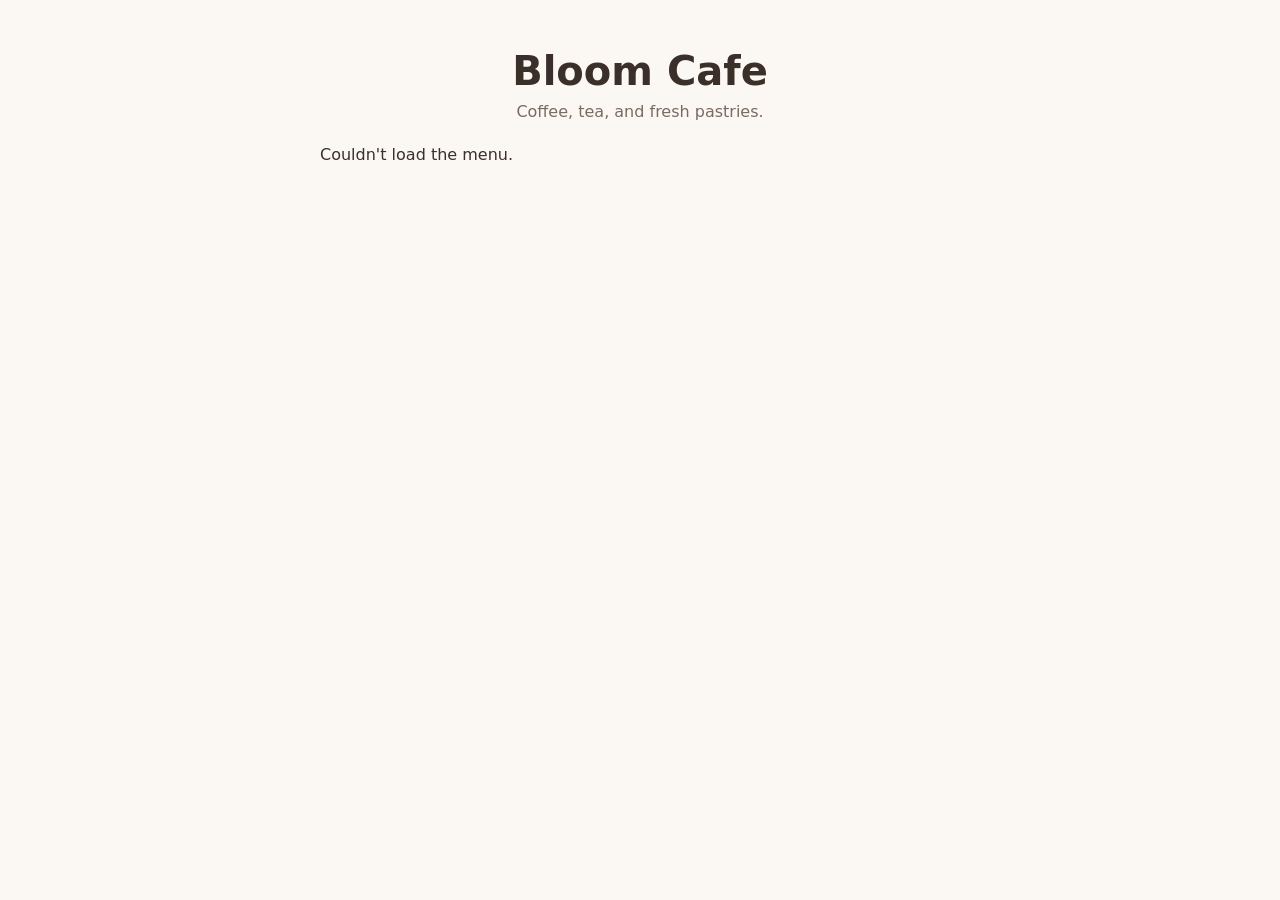
==== static/index.html @ f31cc609 "Add menu page" ====
<!doctype html>
<html lang="en">
<head>
  <meta charset="utf-8">
  <meta name="viewport" content="width=device-width, initial-scale=1">
  <title>Bloom Cafe</title>
  <link rel="stylesheet" href="/static/style.css">
</head>
<body>
  <header>
    <h1>Bloom Cafe</h1>
    <p>Coffee, tea, and fresh pastries.</p>
  </header>
  <main id="menu">Loading menu…</main>

  <script>
    async function loadMenu() {
      const res = await fetch("/api/menu");
      const items = await res.json();

      // Group items by category
      const byCategory = {};
      for (const item of items) {
        (byCategory[item.category] ??= []).push(item);
      }

      const main = document.getElementById("menu");
      main.innerHTML = "";

      for (const [category, list] of Object.entries(byCategory)) {
        const section = document.createElement("section");
        const heading = document.createElement("h2");
        heading.textContent = category;
        section.append(heading);

        for (const item of list) {
          const row = document.createElement("div");
          row.className = "item";
          row.innerHTML = `<div><h3></h3><p></p></div><span class="price"></span>`;
          row.querySelector("h3").textContent = item.name + (item.seasonal ? " 🍂" : "");
          row.querySelector("p").textContent = item.description;
          row.querySelector(".price").textContent = "$" + (item.price_cents / 100).toFixed(2);
          section.append(row);
        }
        main.append(section);
      }
    }

    loadMenu().catch(() => {
      document.getElementById("menu").textContent = "Couldn't load the menu.";
    });
  </script>
</body>
</html>
---- static/style.css ----
body {
  margin: 0;
  font-family: system-ui, sans-serif;
  background: #fbf7f2;
  color: #3b2f2a;
}
header {
  text-align: center;
  padding: 48px 16px 24px;
}
header h1 { margin: 0; font-size: 2.5rem; }
header p  { margin: 8px 0 0; color: #7a6a60; }
main {
  max-width: 640px;
  margin: 0 auto;
  padding: 0 16px 48px;
}
h2 {
  border-bottom: 2px solid #e6d8cb;
  padding-bottom: 6px;
  margin-top: 32px;
}
.item {
  display: flex;
  justify-content: space-between;
  gap: 16px;
  padding: 12px 0;
}
.item h3 { margin: 0; font-size: 1rem; }
.item p  { margin: 4px 0 0; color: #7a6a60; font-size: 0.9rem; }
.price   { font-weight: 600; white-space: nowrap; }
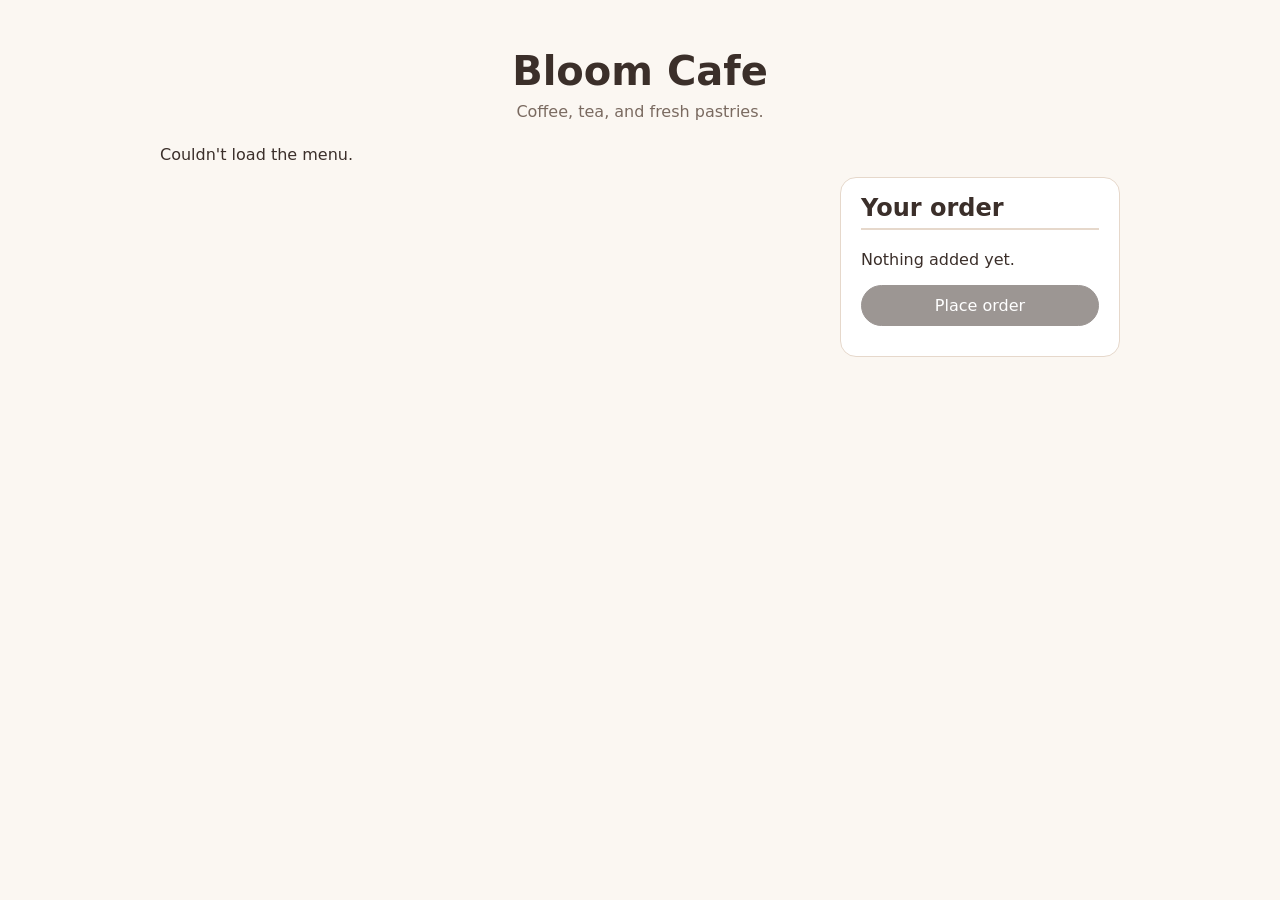
==== commit a7585551: "Add order form and cart" ====
--- a/static/index.html
+++ b/static/index.html
@@ -11,21 +11,37 @@
     <h1>Bloom Cafe</h1>
     <p>Coffee, tea, and fresh pastries.</p>
   </header>
-  <main id="menu">Loading menu…</main>
+
+  <main>
+    <div id="menu">Loading menu…</div>
+
+    <aside id="cart">
+      <h2>Your order</h2>
+      <ul id="cart-lines"></ul>
+      <p id="cart-empty">Nothing added yet.</p>
+      <p id="cart-total"></p>
+      <button id="place-order" disabled>Place order</button>
+      <p id="order-status" role="status"></p>
+    </aside>
+  </main>
 
   <script>
+    const money = cents => "$" + (cents / 100).toFixed(2);
+    const menuById = {};
+    const cart = {};  // menu_item_id -> quantity
+
     async function loadMenu() {
       const res = await fetch("/api/menu");
       const items = await res.json();
 
-      // Group items by category
       const byCategory = {};
       for (const item of items) {
+        menuById[item.id] = item;
         (byCategory[item.category] ??= []).push(item);
       }
 
-      const main = document.getElementById("menu");
-      main.innerHTML = "";
+      const menu = document.getElementById("menu");
+      menu.innerHTML = "";
 
       for (const [category, list] of Object.entries(byCategory)) {
         const section = document.createElement("section");
@@ -36,19 +52,86 @@
         for (const item of list) {
           const row = document.createElement("div");
           row.className = "item";
-          row.innerHTML = `<div><h3></h3><p></p></div><span class="price"></span>`;
+          row.innerHTML = `
+            <div><h3></h3><p></p></div>
+            <div class="buy"><span class="price"></span><button>Add</button></div>`;
           row.querySelector("h3").textContent = item.name + (item.seasonal ? " 🍂" : "");
           row.querySelector("p").textContent = item.description;
-          row.querySelector(".price").textContent = "$" + (item.price_cents / 100).toFixed(2);
+          row.querySelector(".price").textContent = money(item.price_cents);
+          row.querySelector("button").addEventListener("click", () => changeQty(item.id, +1));
           section.append(row);
         }
-        main.append(section);
+        menu.append(section);
       }
     }
 
-    loadMenu().catch(() => {
-      document.getElementById("menu").textContent = "Couldn't load the menu.";
-    });
+    function changeQty(id, delta) {
+      cart[id] = (cart[id] || 0) + delta;
+      if (cart[id] <= 0) delete cart[id];
+      document.getElementById("order-status").textContent = "";
+      renderCart();
+    }
+
+    function renderCart() {
+      const lines = document.getElementById("cart-lines");
+      lines.innerHTML = "";
+      let total = 0;
+
+      for (const [id, qty] of Object.entries(cart)) {
+        const item = menuById[id];
+        total += item.price_cents * qty;
+
+        const li = document.createElement("li");
+        li.innerHTML = `<span class="name"></span>
+          <span class="qty"><button>−</button><b></b><button>+</button></span>`;
+        li.querySelector(".name").textContent = item.name;
+        li.querySelector("b").textContent = qty;
+        const [minus, plus] = li.querySelectorAll("button");
+        minus.addEventListener("click", () => changeQty(id, -1));
+        plus.addEventListener("click", () => changeQty(id, +1));
+        lines.append(li);
+      }
+
+      const empty = Object.keys(cart).length === 0;
+      document.getElementById("cart-empty").hidden = !empty;
+      document.getElementById("cart-total").textContent = empty ? "" : "Total: " + money(total);
+      document.getElementById("place-order").disabled = empty;
+    }
+
+    async function placeOrder() {
+      const button = document.getElementById("place-order");
+      const status = document.getElementById("order-status");
+      button.disabled = true;
+      status.textContent = "Placing order…";
+
+      const items = Object.entries(cart).map(([id, qty]) => ({
+        menu_item_id: Number(id),
+        quantity: qty,
+      }));
+
+      try {
+        const res = await fetch("/api/orders", {
+          method: "POST",
+          headers: { "Content-Type": "application/json" },
+          body: JSON.stringify({ items }),
+        });
+        if (!res.ok) throw new Error(await res.text());
+        const data = await res.json();
+        for (const id of Object.keys(cart)) delete cart[id];
+        renderCart();
+        status.textContent = `Order #${data.order_id} placed. Total ${money(data.total_cents)}. Thank you! 🌸`;
+      } catch (err) {
+        status.textContent = "Sorry, the order didn't go through. Please try again.";
+        button.disabled = false;
+      }
+    }
+
+    document.getElementById("place-order").addEventListener("click", placeOrder);
+    loadMenu()
+      .then(renderCart)
+      .catch(() => {
+        document.getElementById("menu").textContent = "Couldn't load the menu.";
+      });
   </script>
 </body>
 </html>
--- a/static/style.css
+++ b/static/style.css
@@ -29,3 +29,64 @@
 .item h3 { margin: 0; font-size: 1rem; }
 .item p  { margin: 4px 0 0; color: #7a6a60; font-size: 0.9rem; }
 .price   { font-weight: 600; white-space: nowrap; }
+
+/* --- Order form --- */
+main {
+  max-width: 960px;
+  display: grid;
+  grid-template-columns: 1fr 280px;
+  gap: 32px;
+  align-items: start;
+}
+@media (max-width: 720px) {
+  main { grid-template-columns: 1fr; }
+}
+.buy {
+  display: flex;
+  align-items: center;
+  gap: 12px;
+}
+button {
+  font: inherit;
+  border: 1px solid #c9b3a3;
+  background: #fff;
+  color: #3b2f2a;
+  border-radius: 999px;
+  padding: 4px 14px;
+  cursor: pointer;
+}
+button:hover:not(:disabled) { background: #f1e6dc; }
+button:disabled { opacity: 0.5; cursor: not-allowed; }
+#cart {
+  position: sticky;
+  top: 16px;
+  background: #fff;
+  border: 1px solid #e6d8cb;
+  border-radius: 16px;
+  padding: 16px 20px;
+  margin-top: 32px;
+}
+#cart h2 { margin-top: 0; }
+#cart-lines {
+  list-style: none;
+  padding: 0;
+  margin: 0;
+}
+#cart-lines li {
+  display: flex;
+  justify-content: space-between;
+  align-items: center;
+  padding: 6px 0;
+}
+.qty { display: flex; align-items: center; gap: 8px; }
+.qty button { padding: 0 10px; }
+#cart-total { font-weight: 600; }
+#place-order {
+  width: 100%;
+  background: #3b2f2a;
+  color: #fff;
+  border-color: #3b2f2a;
+  padding: 10px;
+}
+#place-order:hover:not(:disabled) { background: #5a4840; }
+#order-status { color: #7a6a60; font-size: 0.9rem; }
